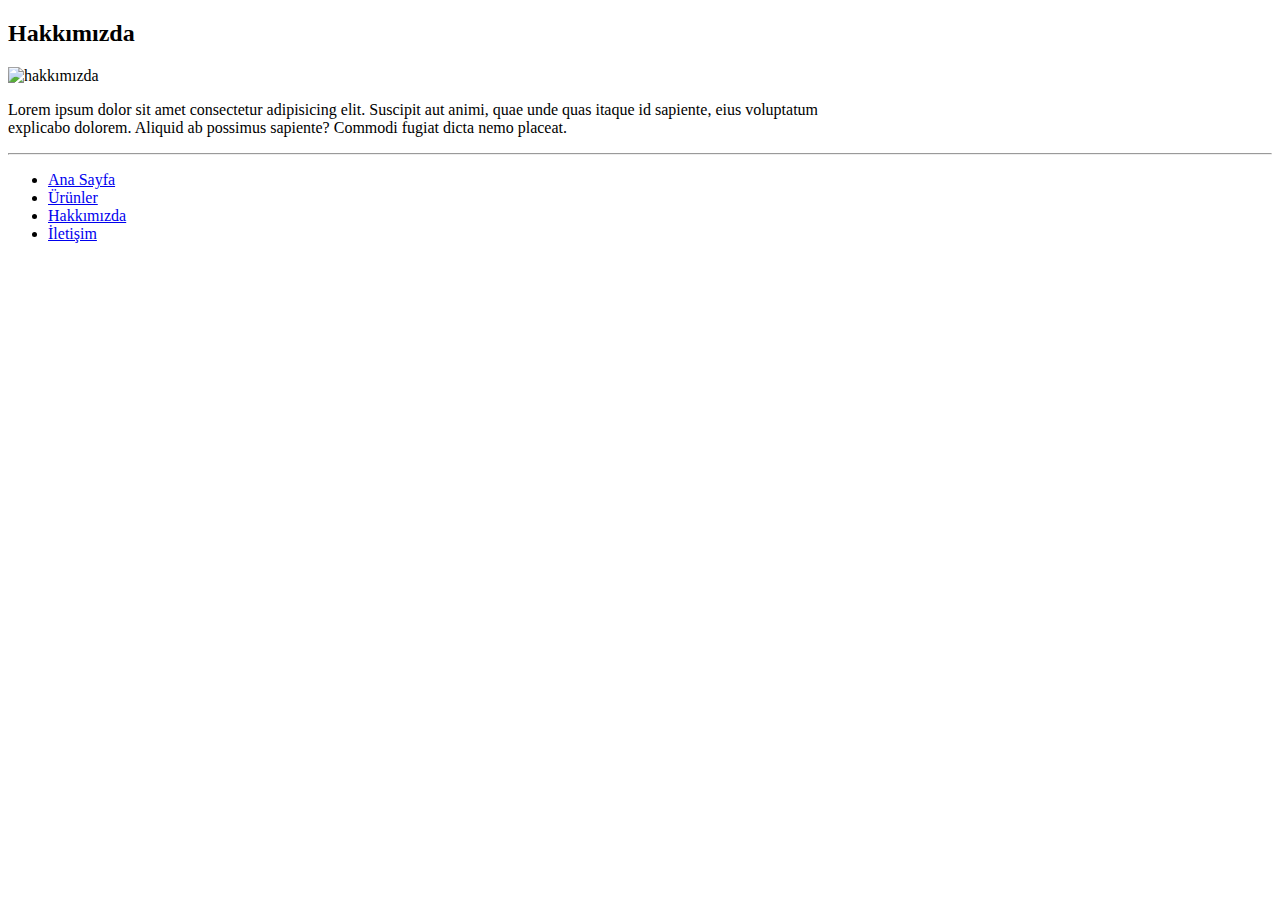
==== about-us.html @ 8364713c "html added" ====
<!DOCTYPE html>
<html lang="tr">
<head>
    <meta charset="UTF-8">
    <meta http-equiv="X-UA-Compatible" content="IE=edge">
    <meta name="viewport" content="width=device-width, initial-scale=1.0">
    <title>Hakkımızda Kodluyoruz</title>
</head>
<body>

    <!-- navbar start -->
    <header>
        <h2>Hakkımızda</h2>
    </header>
    <!-- navbar end -->
    <!-- content start -->
    <section>
        <!-- article start -->
        <article>
            <img src="https://picsum.photos/id/1002/367/267" alt="hakkımızda" height="200">
            <p>Lorem ipsum dolor sit amet consectetur adipisicing elit. Suscipit aut animi, quae unde quas itaque id sapiente, eius voluptatum <br> explicabo dolorem. Aliquid ab possimus sapiente? Commodi fugiat dicta nemo placeat.</p>          
            <hr>
        </article>
        <!-- article end -->
    </section>
    <!-- content end -->
    <!-- footer start -->
    <footer>
        <nav>
            <ul>
                <li><a href="index.html">Ana Sayfa</a></li>
                <li><a href="product.html">Ürünler</a></li>
                <li><a href="about-us.html">Hakkımızda</a></li>
                <li><a href="contact.html">İletişim</a></li>
            </ul>
        </nav>
    </footer>
    <!-- footer end -->




</body>
</html>
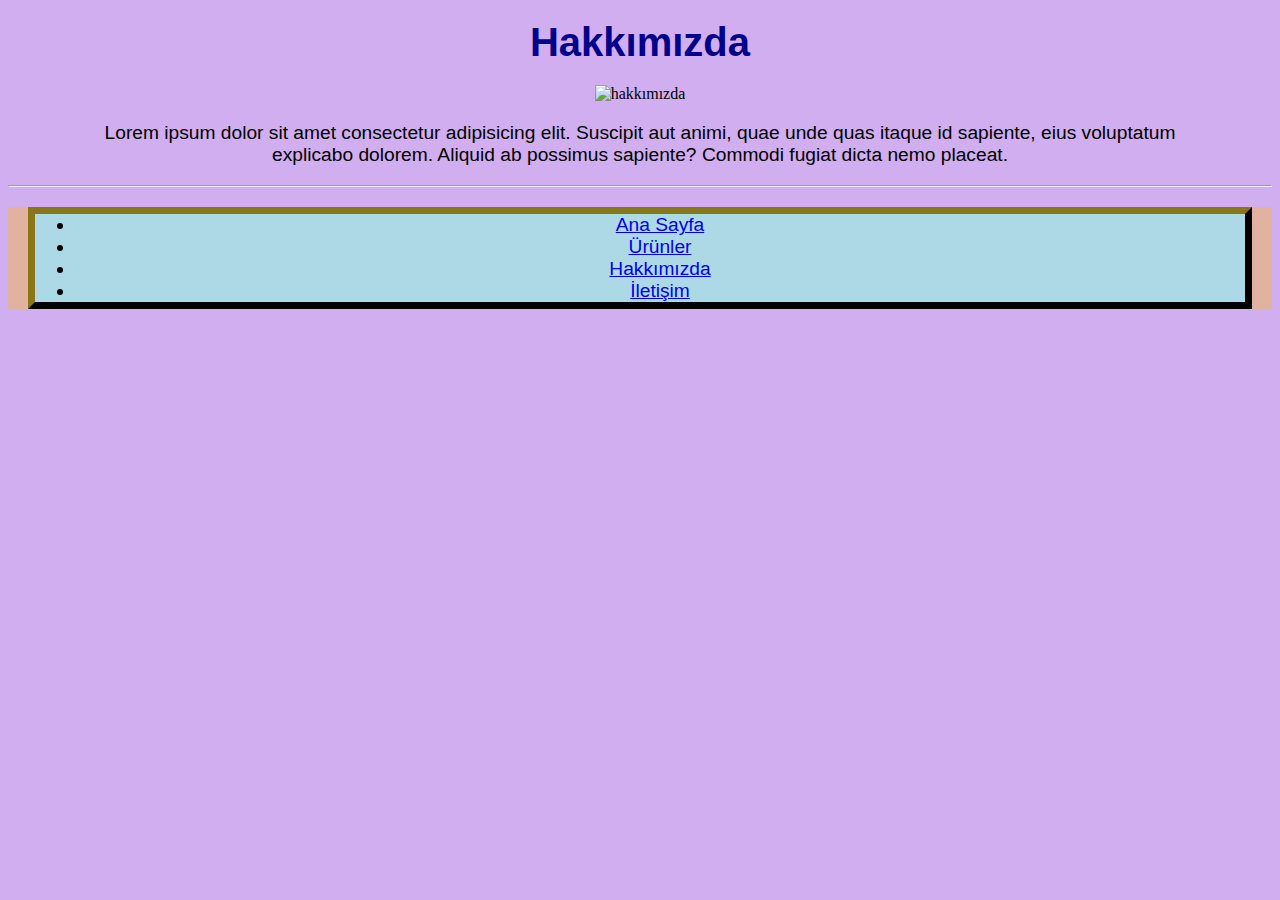
==== commit 40feb539: "style added" ====
--- a/about-us.html
+++ b/about-us.html
@@ -4,13 +4,14 @@
     <meta charset="UTF-8">
     <meta http-equiv="X-UA-Compatible" content="IE=edge">
     <meta name="viewport" content="width=device-width, initial-scale=1.0">
+    <link rel="stylesheet" href="style.css">
     <title>Hakkımızda Kodluyoruz</title>
 </head>
 <body>
 
     <!-- navbar start -->
     <header>
-        <h2>Hakkımızda</h2>
+        <h1>Hakkımızda</h1>
     </header>
     <!-- navbar end -->
     <!-- content start -->
--- a/style.css
+++ b/style.css
@@ -0,0 +1,35 @@
+h1, h2, p, ul {
+
+    font-family: Arial, Helvetica, sans-serif;
+    font-size: 1.2em
+}
+
+h1 {
+
+    font-weight: 700;
+    color: darkblue;
+    font-size: 2.5em;
+    
+}
+
+body{
+     background-color: rgb(208, 174, 240);
+     text-align: center
+}
+
+nav{
+
+    background-color: rgb(226, 178, 161);
+}
+
+ul, h1{
+
+    background-position: center;
+    margin: 20px;
+   
+}
+
+ul{
+
+    border-width:7px; border-style:outset; border-color:rgb(51, 45, 8); background-color:lightblue; text-align:center;
+}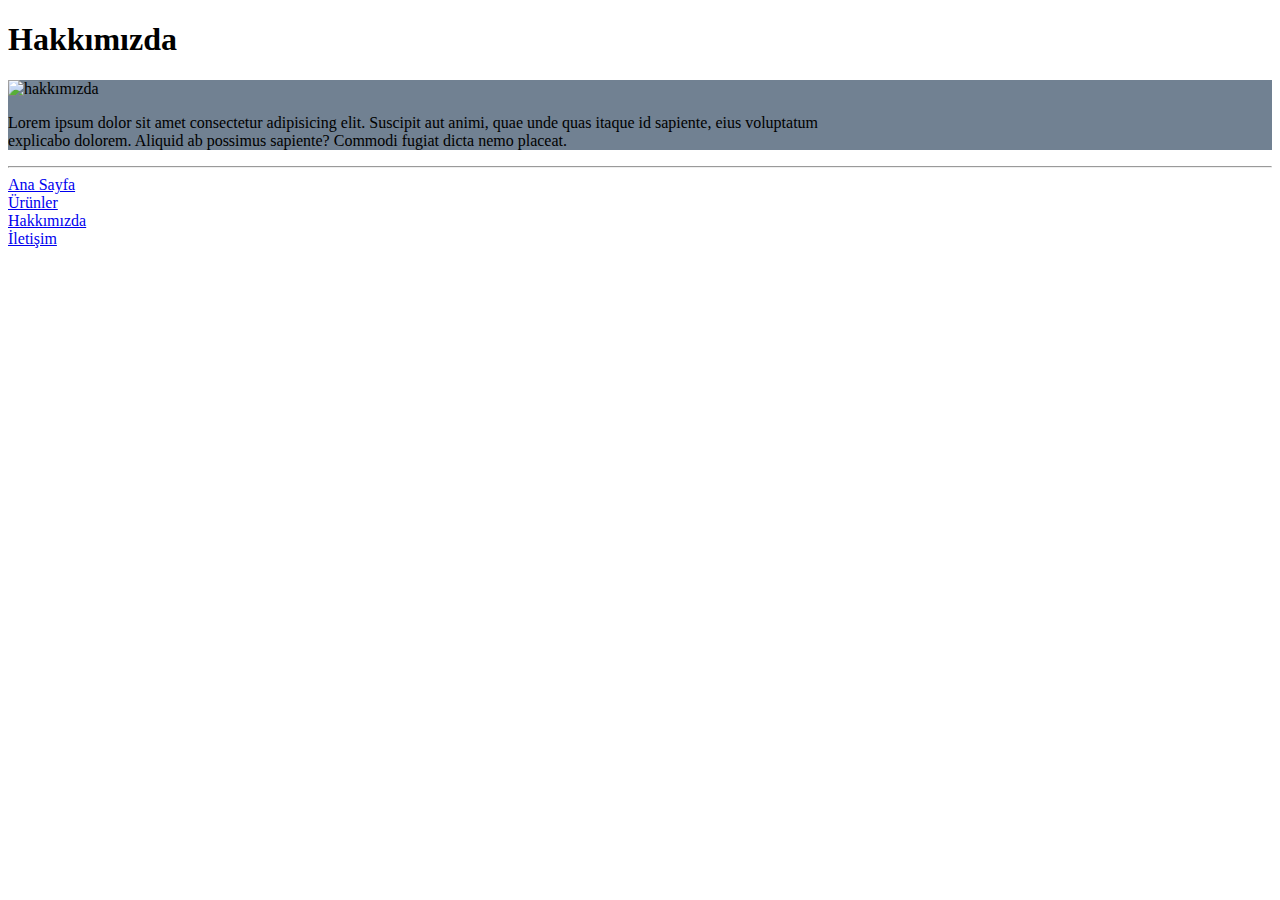
==== commit fe0a1c3c: "css changed" ====
--- a/about-us.html
+++ b/about-us.html
@@ -4,22 +4,30 @@
     <meta charset="UTF-8">
     <meta http-equiv="X-UA-Compatible" content="IE=edge">
     <meta name="viewport" content="width=device-width, initial-scale=1.0">
-    <link rel="stylesheet" href="style.css">
+    <!-- Bootstrap CSS -->
+    <link href="https://cdn.jsdelivr.net/npm/bootstrap@5.1.3/dist/css/bootstrap.min.css" rel="stylesheet" integrity="sha384-1BmE4kWBq78iYhFldvKuhfTAU6auU8tT94WrHftjDbrCEXSU1oBoqyl2QvZ6jIW3" crossorigin="anonymous">
+    
     <title>Hakkımızda Kodluyoruz</title>
 </head>
 <body>
 
     <!-- navbar start -->
-    <header>
-        <h1>Hakkımızda</h1>
+    <header class="container">
+        <div class="row">
+            <div class="col">
+            <h1>Hakkımızda</h1>
+            </div>
+        </div>
     </header>
     <!-- navbar end -->
     <!-- content start -->
     <section>
         <!-- article start -->
         <article>
+            <div class="jumbotron jumbotron-fluid text-white" style="background-color: #718192;">
             <img src="https://picsum.photos/id/1002/367/267" alt="hakkımızda" height="200">
-            <p>Lorem ipsum dolor sit amet consectetur adipisicing elit. Suscipit aut animi, quae unde quas itaque id sapiente, eius voluptatum <br> explicabo dolorem. Aliquid ab possimus sapiente? Commodi fugiat dicta nemo placeat.</p>          
+            <p>Lorem ipsum dolor sit amet consectetur adipisicing elit. Suscipit aut animi, quae unde quas itaque id sapiente, eius voluptatum <br> explicabo dolorem. Aliquid ab possimus sapiente? Commodi fugiat dicta nemo placeat.</p>   
+            </div>       
             <hr>
         </article>
         <!-- article end -->
@@ -27,13 +35,21 @@
     <!-- content end -->
     <!-- footer start -->
     <footer>
-        <nav>
-            <ul>
-                <li><a href="index.html">Ana Sayfa</a></li>
-                <li><a href="product.html">Ürünler</a></li>
-                <li><a href="about-us.html">Hakkımızda</a></li>
-                <li><a href="contact.html">İletişim</a></li>
-            </ul>
+        <nav class="container-sm bg-warning text-white fs-3">
+            <div class="row">
+                <div class="col">
+                    <a href="index.html">Ana Sayfa</a>
+                </div>
+                <div class="col">
+                    <a href="product.html">Ürünler</a>
+                </div>
+                <div class="col">
+                    <a href="about-us.html">Hakkımızda</a>
+                </div>
+                <div class="col">
+                    <a href="contact.html">İletişim</a>
+                </div>                                
+            </div>
         </nav>
     </footer>
     <!-- footer end -->
